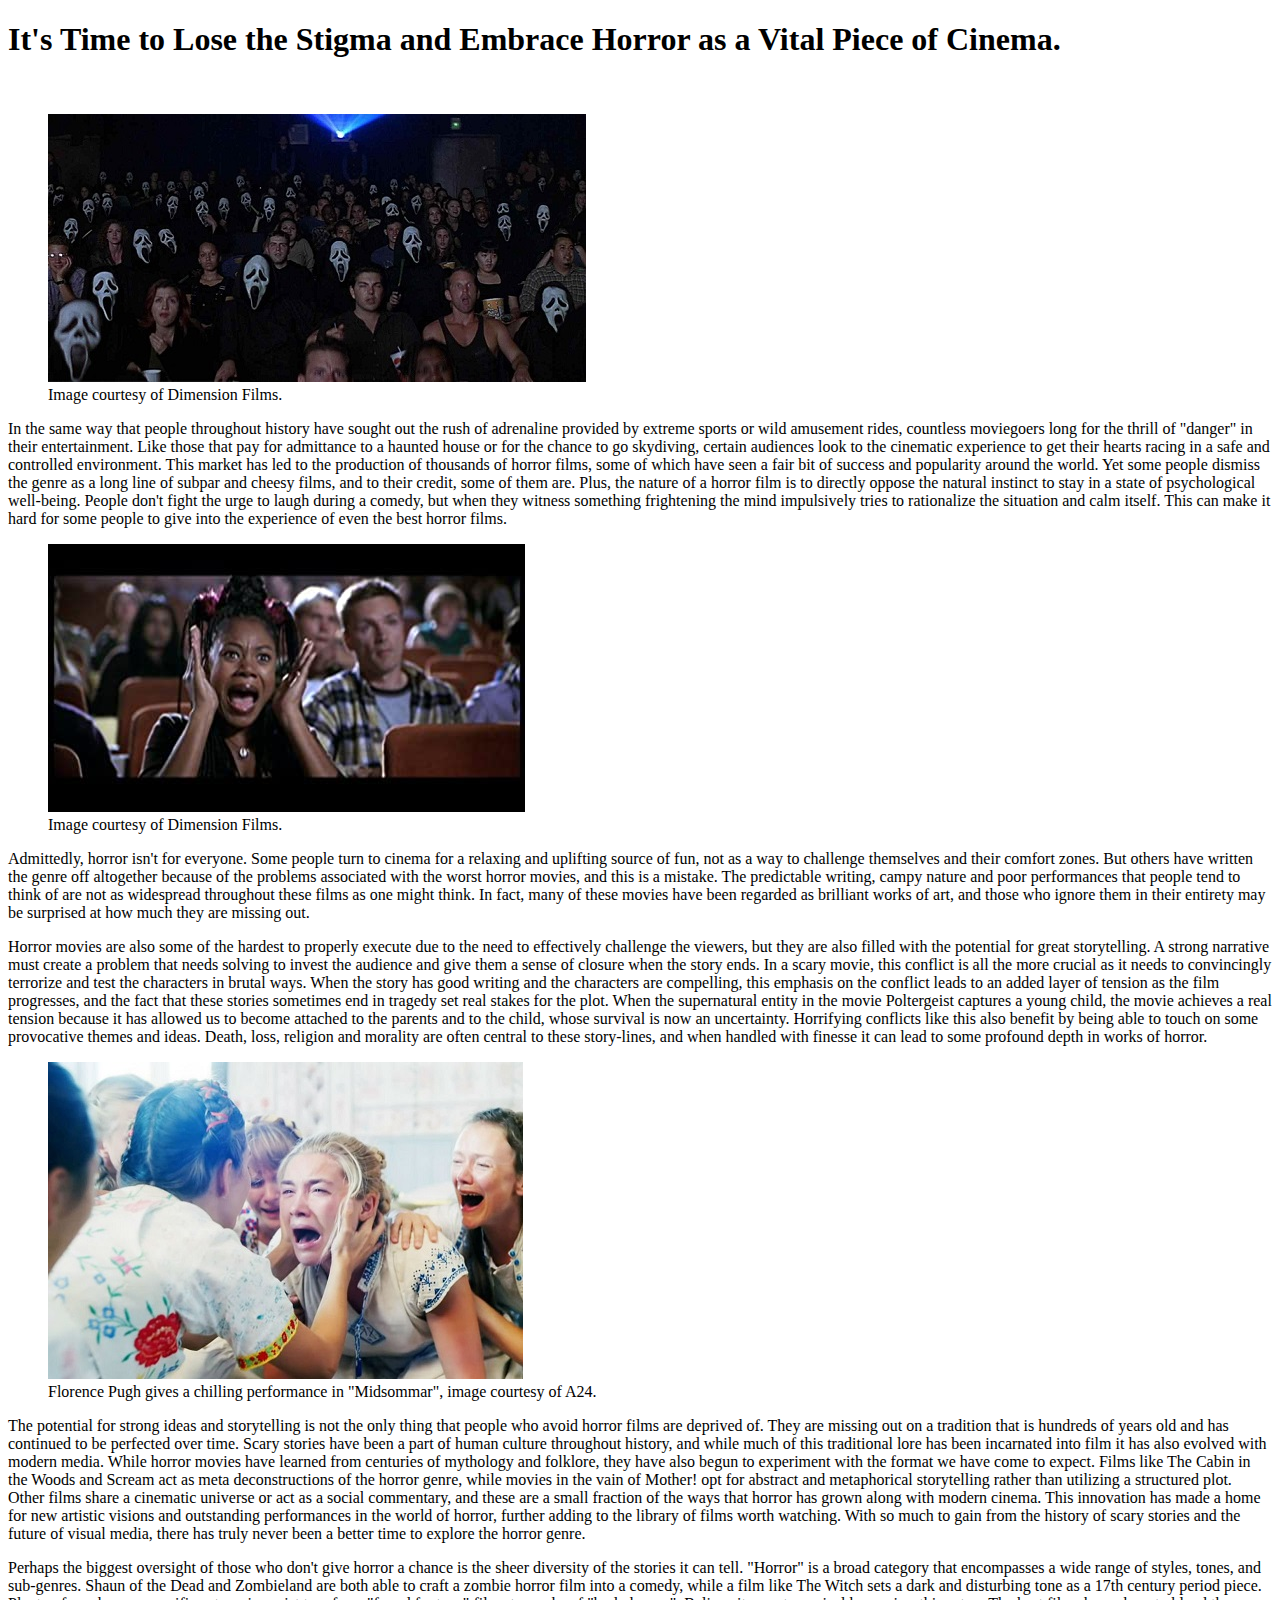
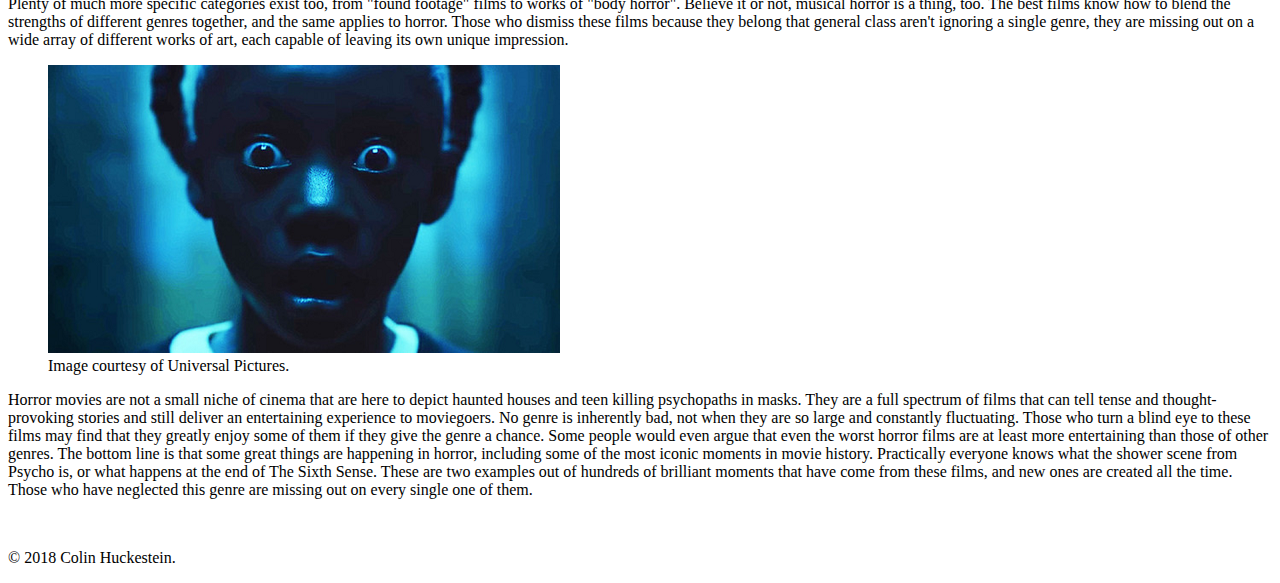
==== article1.html @ 128243ae "Added HTML and CSS files." ====
<!DOCTYPE html>
<html lang="en" dir="ltr">
  <head>
    <meta charset="utf-8">
    <title>Embrace Horror</title>
    <link rel="stylesheet" href="css/styles.css">
    <link rel="icon" href="favicon.ico">
  </head>
  <body class="articleOne">

  <h1 class="artOneTitle">It's Time to Lose the Stigma and Embrace Horror as a Vital Piece  of Cinema.</h1>

    <br>

  <figure>
    <img src="images/scream-img.jpg" alt="scream-still">
    <figcaption>Image courtesy of Dimension Films.</figcaption>
  </figure>

  <p class="artOneBody">In the same way that people throughout history have sought out the rush of adrenaline provided by extreme sports or wild amusement rides, countless moviegoers long for the thrill of "danger" in their entertainment. Like those that pay for admittance to a haunted house or for the chance to go skydiving, certain audiences look to the cinematic experience to get their hearts racing in a safe and controlled environment. This market has led to the production of thousands of horror films, some of which have seen a fair bit of success and popularity around the world. Yet some people dismiss the genre as a long line of subpar and cheesy films, and to their credit, some of them are. Plus, the nature of a horror film is to directly oppose the natural instinct to stay in a state of psychological well-being. People don't fight the urge to laugh during a comedy, but when they witness something frightening the mind impulsively tries to rationalize the situation and calm itself. This can make it hard for some people to give into the experience of even the best horror films. </p>

  <figure class ="artPics">
    <img class="scaryMoviePic" src="images/scream-img-2.jpg" alt="scary-movie-still">
    <figcaption>Image courtesy of Dimension Films.</figcaption>
  </figure>

  <p class="artOneBody">Admittedly, horror isn't for everyone. Some people turn to cinema for a relaxing and uplifting source of fun, not as a way to challenge themselves and their comfort zones. But others have written the genre off altogether because of the problems associated with the worst horror movies, and this is a mistake. The predictable writing, campy nature and poor performances that people tend to think of are not as widespread throughout these films as one might think. In fact, many of these movies have been regarded as brilliant works of art, and those who ignore them in their entirety may be surprised at how much they are missing out.</p>

  <p class="artOneBody">Horror movies are also some of the hardest to properly execute due to the need to effectively challenge the viewers, but they are also filled with the potential for great storytelling. A strong narrative must create a problem that needs solving to invest the audience and give them a sense of closure when the story ends. In a scary movie, this conflict is all the more crucial as it needs to convincingly terrorize and test the characters in brutal ways. When the story has good writing and the characters are compelling, this emphasis on the conflict leads to an added layer of tension as the film progresses, and the fact that these stories sometimes end in tragedy set real stakes for the plot. When the supernatural entity in the movie Poltergeist captures a young child, the movie achieves a real tension because it has allowed us to become attached to the parents and to the child, whose survival is now an uncertainty. Horrifying conflicts like this also benefit by being able to touch on some provocative themes and ideas. Death, loss, religion and morality are often central to these story-lines, and when handled with finesse it can lead to some profound depth in works of horror. </p>

  <figure class="artPics">
    <img class="midPic" src="images/midsommar-img.jpg" alt="midsommar-movie-still">
    <figcaption>Florence Pugh gives a chilling performance in "Midsommar", image courtesy of A24.</figcaption>
  </figure>

  <p class="artOneBody">The potential for strong ideas and storytelling is not the only thing that people who avoid horror films are deprived of. They are missing out on a tradition that is hundreds of years old and has continued to be perfected over time. Scary stories have been a part of human culture throughout history, and while much of this traditional lore has been incarnated into film it has also evolved with modern media. While horror movies have learned from centuries of mythology and folklore, they have also begun to experiment with the format we have come to expect. Films like The Cabin in the Woods and Scream act as meta deconstructions of the horror genre, while movies in the vain of Mother! opt for abstract and metaphorical storytelling rather than utilizing a structured plot. Other films share a cinematic universe or act as a social commentary, and these are a small fraction of the ways that horror has grown along with modern cinema. This innovation has made a home for new artistic visions and outstanding performances in the world of horror, further adding to the library of films worth watching. With so much to gain from the history of scary stories and the future of visual media, there has truly never been a better time to explore the horror genre.</p>

  <p class="artOneBody">Perhaps the biggest oversight of those who don't give horror a chance is the sheer diversity of the stories it can tell. "Horror" is a broad category that encompasses a wide range of styles, tones, and sub-genres. Shaun of the Dead and Zombieland are both able to craft a zombie horror film into a comedy, while a film like The Witch sets a dark and disturbing tone as a 17th century period piece. Plenty of much more specific categories exist too, from "found footage" films to works of "body horror". Believe it or not, musical horror is a thing, too. The best films know how to blend the strengths of different genres together, and the same applies to horror. Those who dismiss these films because they belong that general class aren't ignoring a single genre, they are missing out on a wide array of different works of art, each capable of leaving its own unique impression.</p>

  <figure class="artPics">
    <img class="usPic" src="images/us-img.png" alt="us-movie-still">
    <figcaption>Image courtesy of Universal Pictures.</figcaption>
  </figure>

  <p class="artOneBody">Horror movies are not a small niche of cinema that are here to depict haunted houses and teen killing psychopaths in masks. They are a full spectrum of films that can tell tense and thought-provoking stories and still deliver an entertaining experience to moviegoers. No genre is inherently bad, not when they are so large and constantly fluctuating. Those who turn a blind eye to these films may find that they greatly enjoy some of them if they give the genre a chance. Some people would even argue that even the worst horror films are at least more entertaining than those of other genres. The bottom line is that some great things are happening in horror, including some of the most iconic moments in movie history. Practically everyone knows what the shower scene from Psycho is, or what happens at the end of The Sixth Sense. These are two examples out of hundreds of brilliant moments that have come from these films, and new ones are created all the time. Those who have neglected this genre are missing out on every single one of them.</p>

  <br>

  <p class="copyright">© 2018 Colin Huckestein.</p>

  </body>
</html>
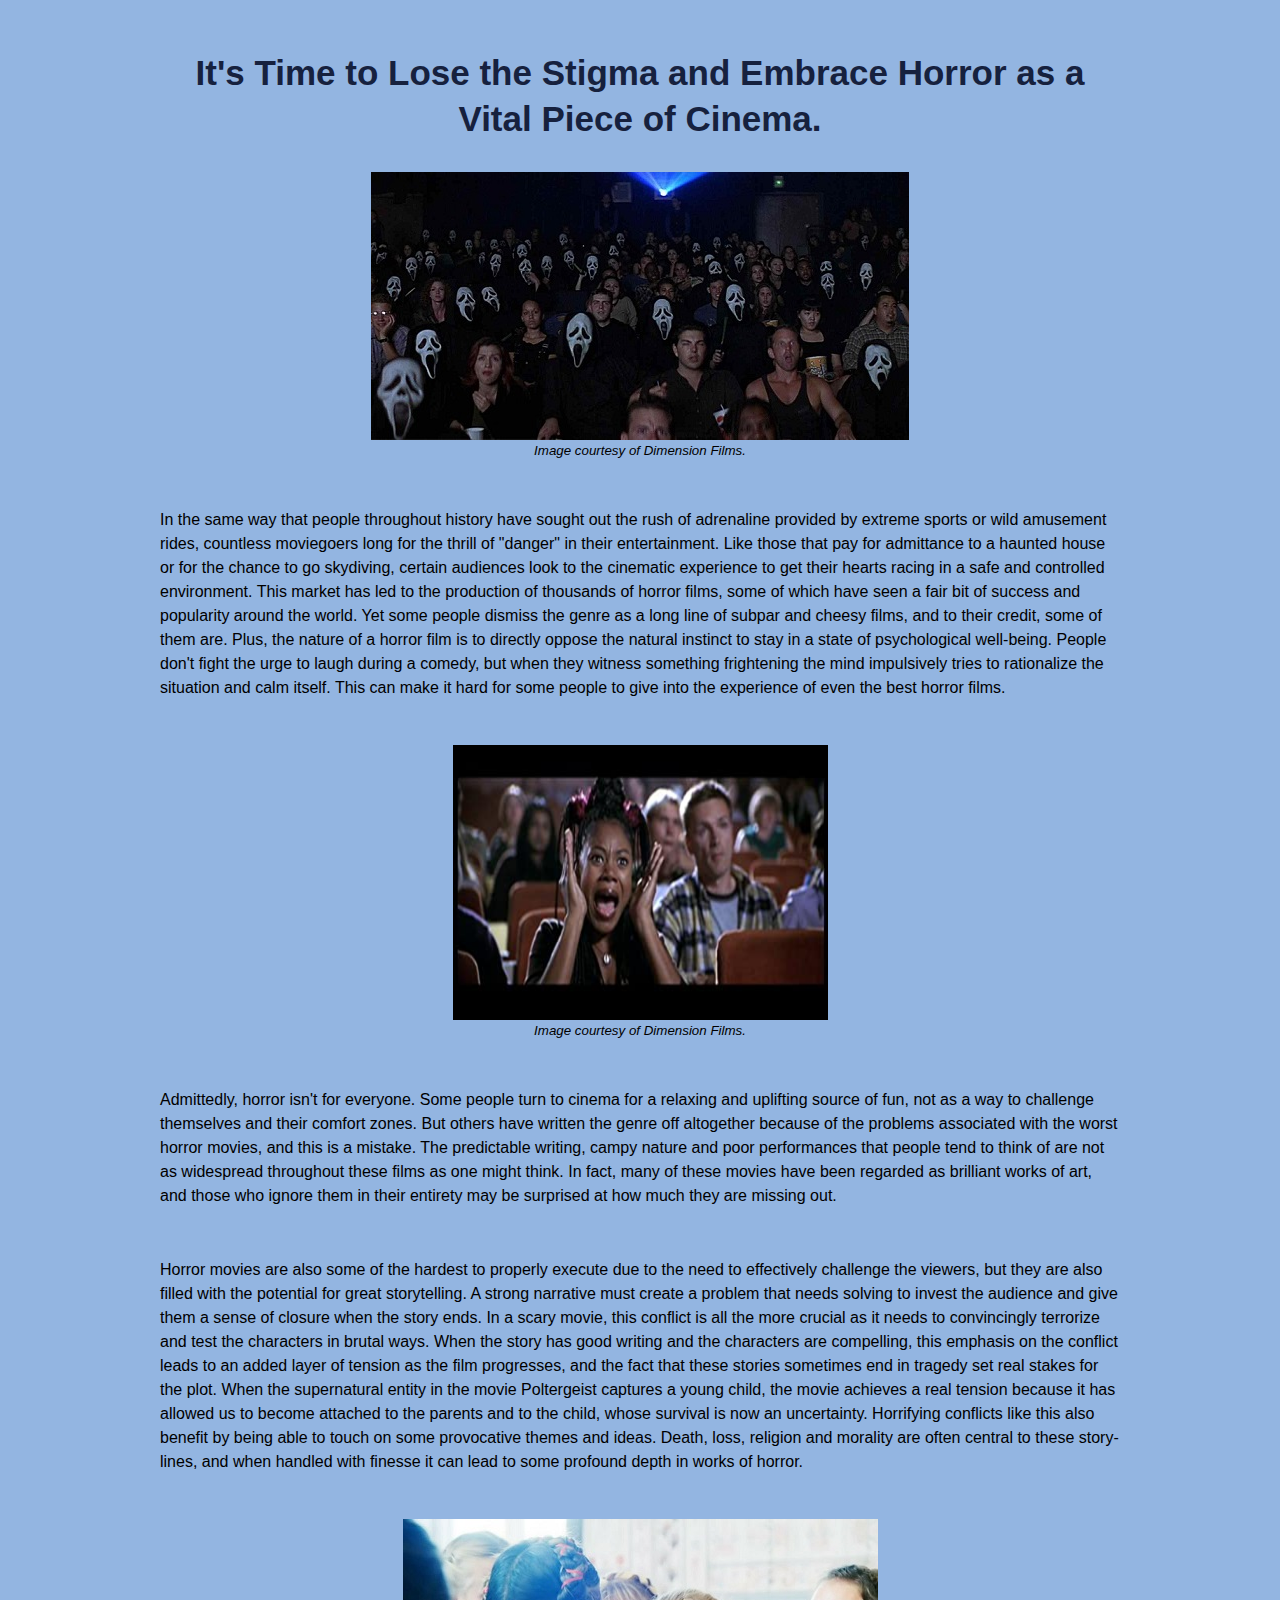
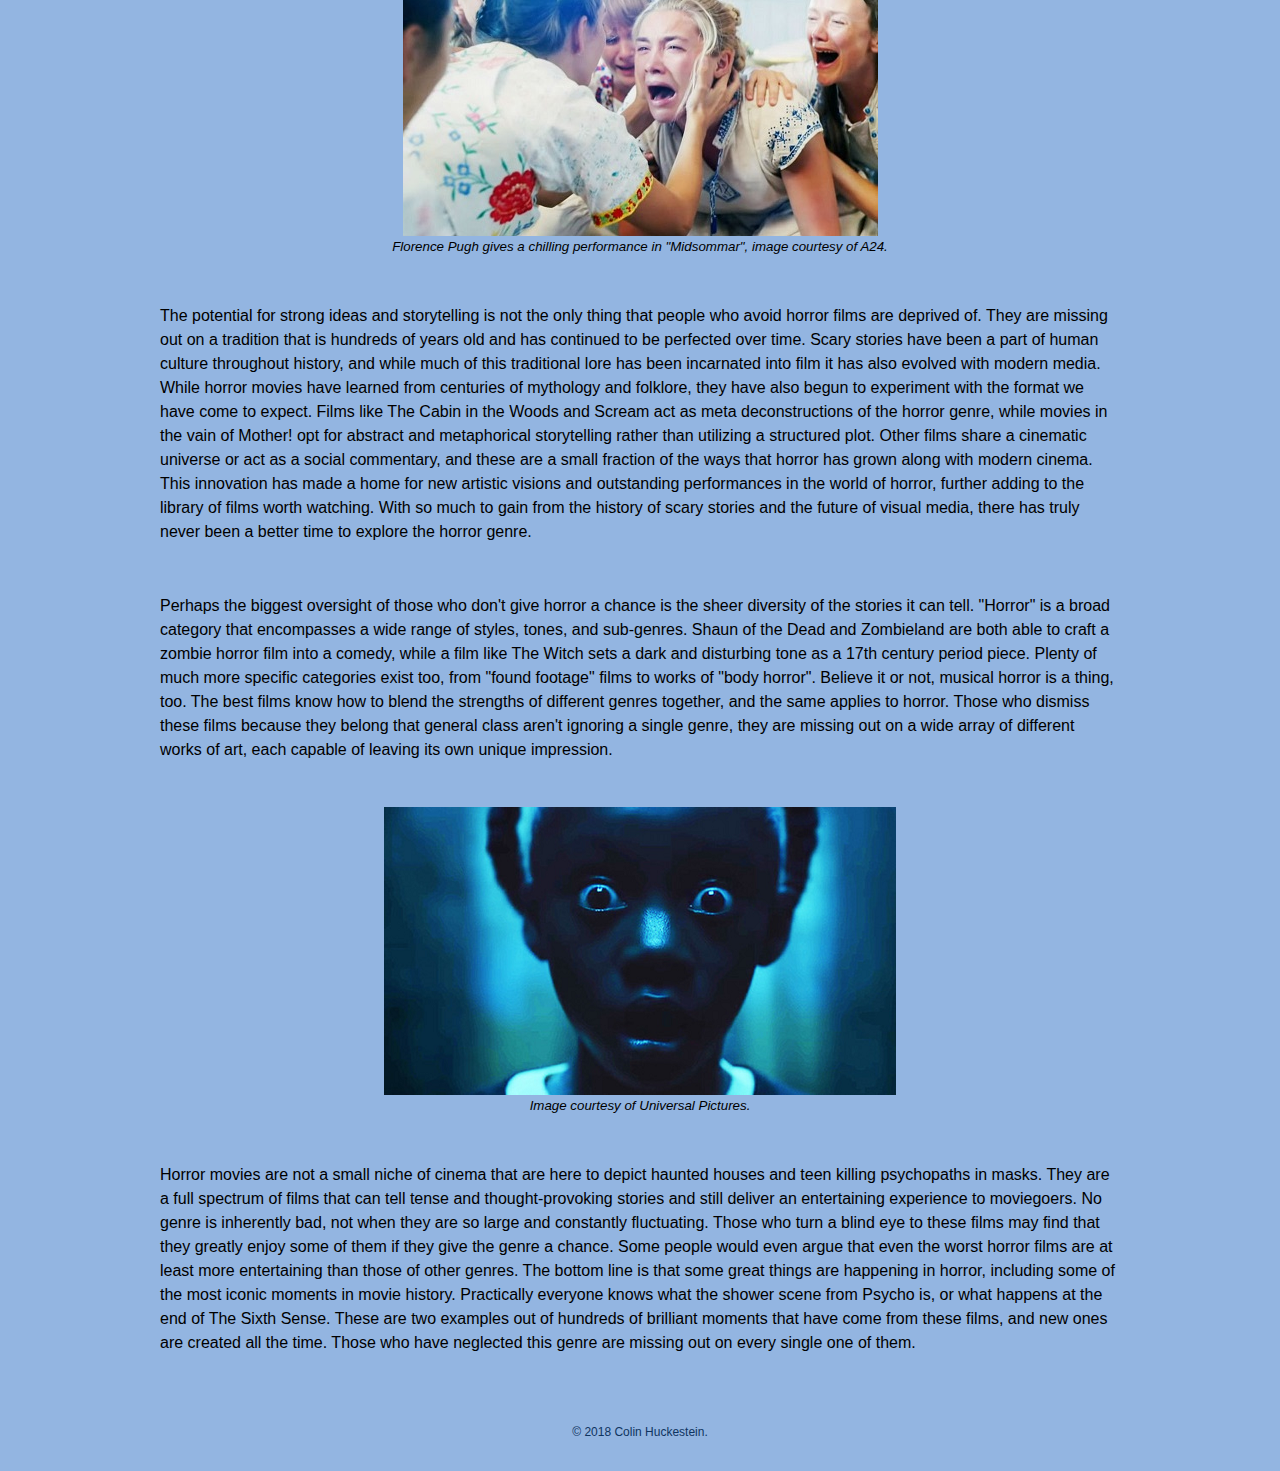
==== commit b22ebb30: "Update article1.html" ====
--- a/article1.html
+++ b/article1.html
@@ -3,7 +3,7 @@
   <head>
     <meta charset="utf-8">
     <title>Embrace Horror</title>
-    <link rel="stylesheet" href="css/styles.css">
+    <link rel="stylesheet" href="CSS/styles.css">
     <link rel="icon" href="favicon.ico">
   </head>
   <body class="articleOne">
--- a/CSS/styles.css
+++ b/CSS/styles.css
@@ -0,0 +1,280 @@
+/*************main page***********/
+
+body {
+  margin: 0;
+  text-align: center;
+  font-family: Arial, Helvetica, sans-serif;
+}
+
+h1 {
+  color: #16213e;
+  font-size: 70px;
+  line-height: 2;
+  margin: 50px auto 0 auto;
+}
+
+h2 {
+  color: #16213e;
+  font-size: 2.5rem;
+}
+
+h3 {
+  color: #16213e;
+}
+
+hr {
+  border-style: dotted none none;
+  border-color: grey;
+  border-width: 5px;
+  width: 5%;
+}
+
+a {
+  color: #0f3460;
+  margin: 10px 20px;
+  text-decoration: none;
+}
+
+a:hover {
+  color: purple;
+}
+
+.profile {
+  background-color: #93b5e1;
+  border-radius: 50%;
+}
+
+.copyright {
+  color: #0f3460;
+  font-size: 0.75rem;
+  padding: 20px 0;
+}
+
+.bio {
+  width: 50%;
+  margin: 0 auto 0 auto;
+  padding-bottom: 10px;
+  line-height: 2;
+}
+
+.contact-me {
+  width: 40%;
+  margin: 50px auto 100px;
+}
+
+.contact-msg {
+  line-height: 2;
+  padding-bottom: 40px;
+}
+
+.btn {
+	box-shadow: 0 10px 14px -7px #276873;
+	background:linear-gradient(to bottom, #599bb3 5%, #408c99 100%);
+	background-color:#599bb3;
+	border-radius:8px;
+	display:inline-block;
+	cursor:pointer;
+	color:#ffffff;
+	font-family:Arial;
+	font-size:20px;
+	font-weight:bold;
+	padding:13px 32px;
+	text-decoration:none;
+	text-shadow:0 1px 0 #3d768a;
+}
+.btn:hover {
+	background:linear-gradient(to bottom, #408c99 5%, #599bb3 100%);
+	background-color:#408c99;
+}
+.myButton:active {
+	position:relative;
+	top:1px;
+}
+
+
+.top-container {
+  background-color: #93b5e1;
+  position: relative;
+  padding-top: 100px;
+}
+
+.middle-container {
+  padding: 50px 0;
+  background-color: #93b5e1;
+}
+
+
+.bottom-container {
+  background-color: #66BFBF;
+  padding: 50px 0 20px;
+}
+
+.skill-row {
+  width: 50%;
+  margin: 100px auto 100px auto;
+  text-align: left;
+  line-height: 2;
+}
+
+.ent {
+  text-decoration: underline;
+}
+
+.bottom-cloud {
+  position: absolute;
+  left: 200px;
+  bottom: 300px;
+}
+
+.top-cloud {
+  position: absolute;
+  right: 250px;
+  top: 50px;
+}
+
+.title {
+  font-weight: normal;
+}
+
+.cinema {
+  margin-right: 30px;
+  width: 25%;
+  float: left;
+}
+
+.tv {
+  margin-left: 30px;
+  width: 25%;
+  float: right;
+}
+
+.ent-tech {
+  margin-right: 30px;
+  width: 25%;
+  float: left;
+}
+
+.reviews {
+  width: 50%;
+  margin: 20px auto 20px auto;
+}
+
+/******articles.html**********/
+
+.myarticles {
+background-color: #93b5e1;
+text-align: center;
+}
+
+.arttitle {
+  text-align: center;
+  margin-bottom: 0;
+}
+
+.horrorArtIcon {
+  width: 538px;
+  height: 268px;
+  margin: 25px auto 15px auto;
+}
+
+.steamArtIcon {
+  width: 538px;
+  height: 268px;
+  margin: 25px auto 15px auto;
+}
+
+.articleOption {
+  font-style: italic;
+  font-weight: bold;
+  font-size: 1.5rem;
+  color: #3c2946;
+  padding-bottom: 20px;
+  line-height: 1.6;
+}
+
+.articleOption:hover {
+  color: #8675a9;
+}
+
+.type {
+  margin: 5px auto 0 auto;
+}
+
+.artInfo {
+  margin: 30px auto 30px auto;
+}
+
+/*********article1.html**********/
+
+figure {
+  text-align: center;
+  font-size: smaller;
+  font-style: italic;
+  text-indent: 0;
+}
+
+.articleOne {
+  background-color: #93b5e1;
+  text-align: center;
+}
+
+.artOneTitle {
+  font-size: 35px;
+  line-height: 1.3;
+  width: 75%;
+}
+
+.artOneBody {
+  width: 75%;
+  margin: 50px auto 20px auto;
+  line-height: 1.5;
+  text-align: left;
+}
+
+.artPics {
+  text-align: center;
+  font-size: smaller;
+  font-style: italic;
+  text-indent: 0;
+}
+
+.scaryMoviePic {
+  width: 375px;
+  height: 275px;
+  margin: 25px auto 0 auto;
+}
+
+.midPic {
+  margin: 25px auto 0 auto;
+}
+
+.usPic {
+  margin: 25px auto 0 auto;
+}
+
+
+
+/**********article2.html************/
+
+.articleTwo {
+  background-color: #93b5e1;
+  text-align: center;
+}
+
+.artTwoTitle {
+  font-size: 35px;
+  line-height: 1.3;
+  width: 75%;
+  margin: 20px auto 20px auto;
+}
+
+.artTwoBody {
+  width: 75%;
+  margin: 50px auto 20px auto;
+  line-height: 1.5;
+  text-align: left;
+}
+
+.steamPic {
+  margin: 25px auto 0 auto;
+}
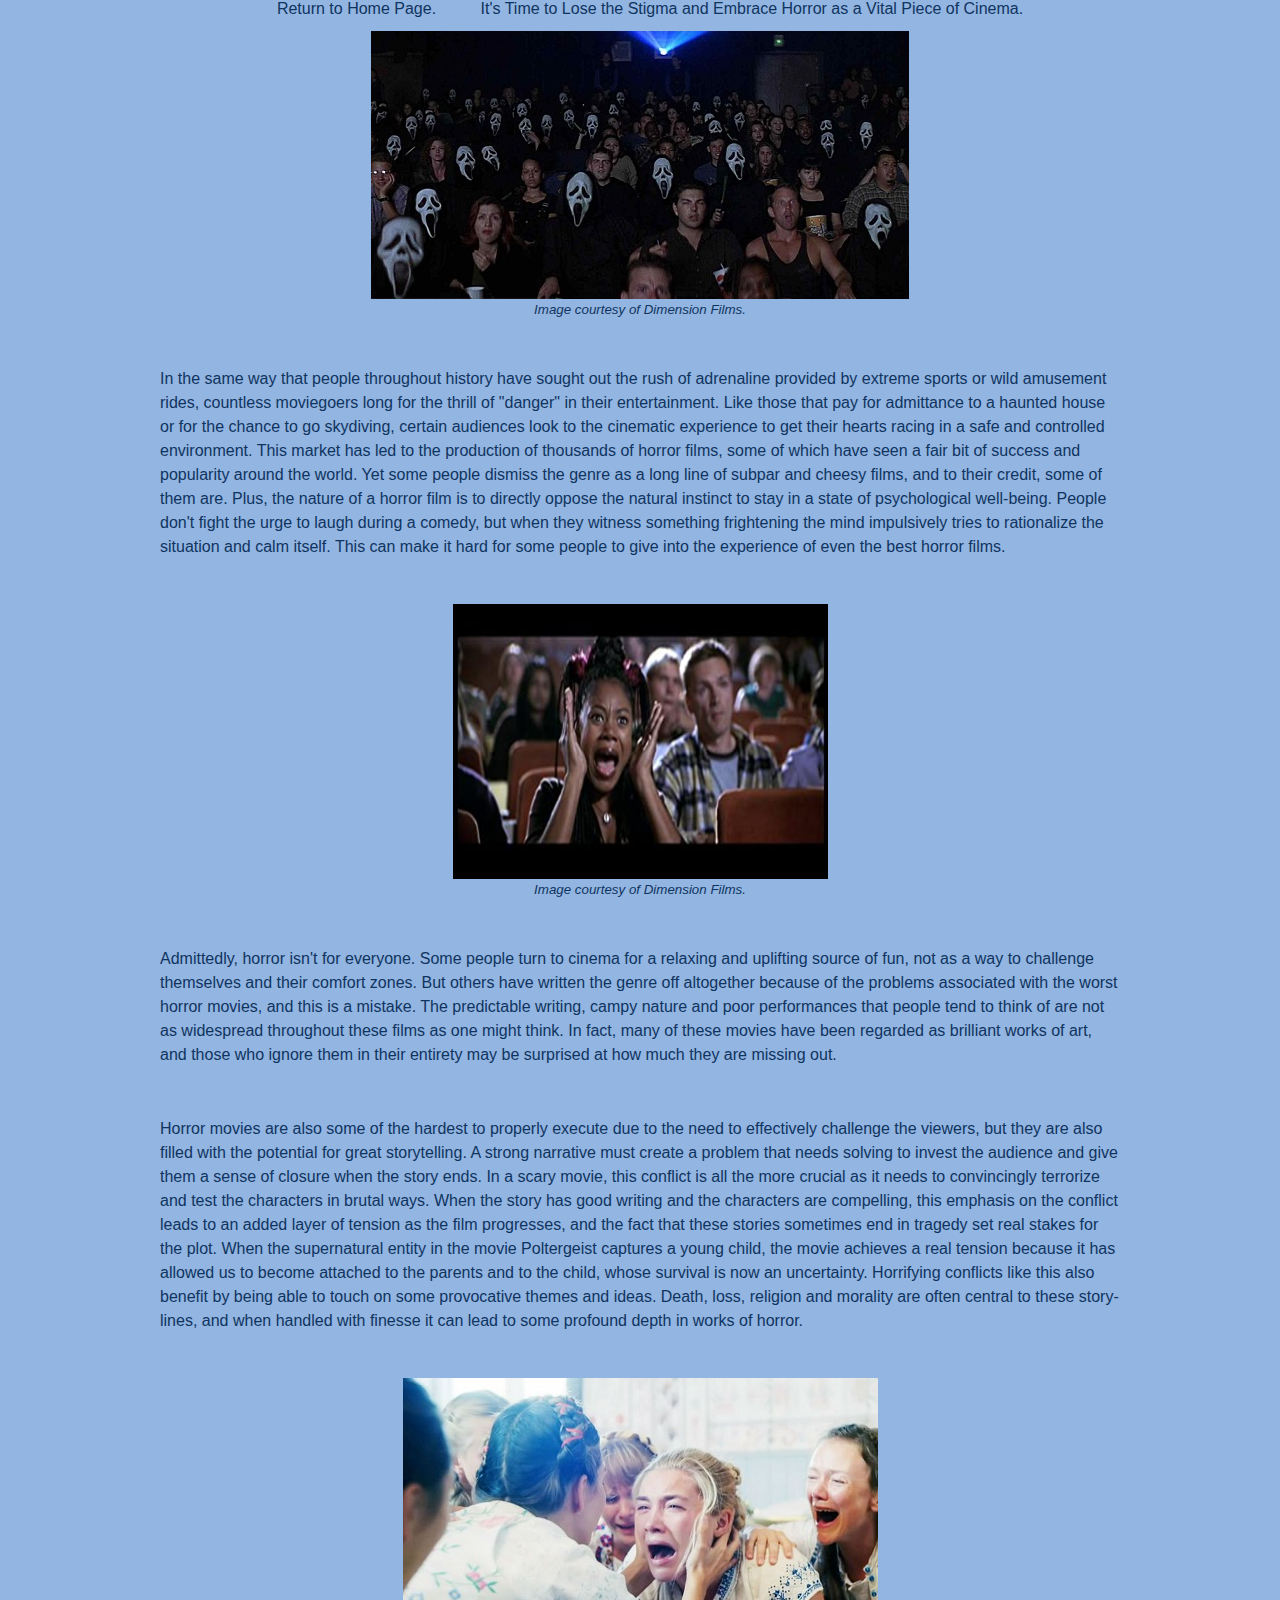
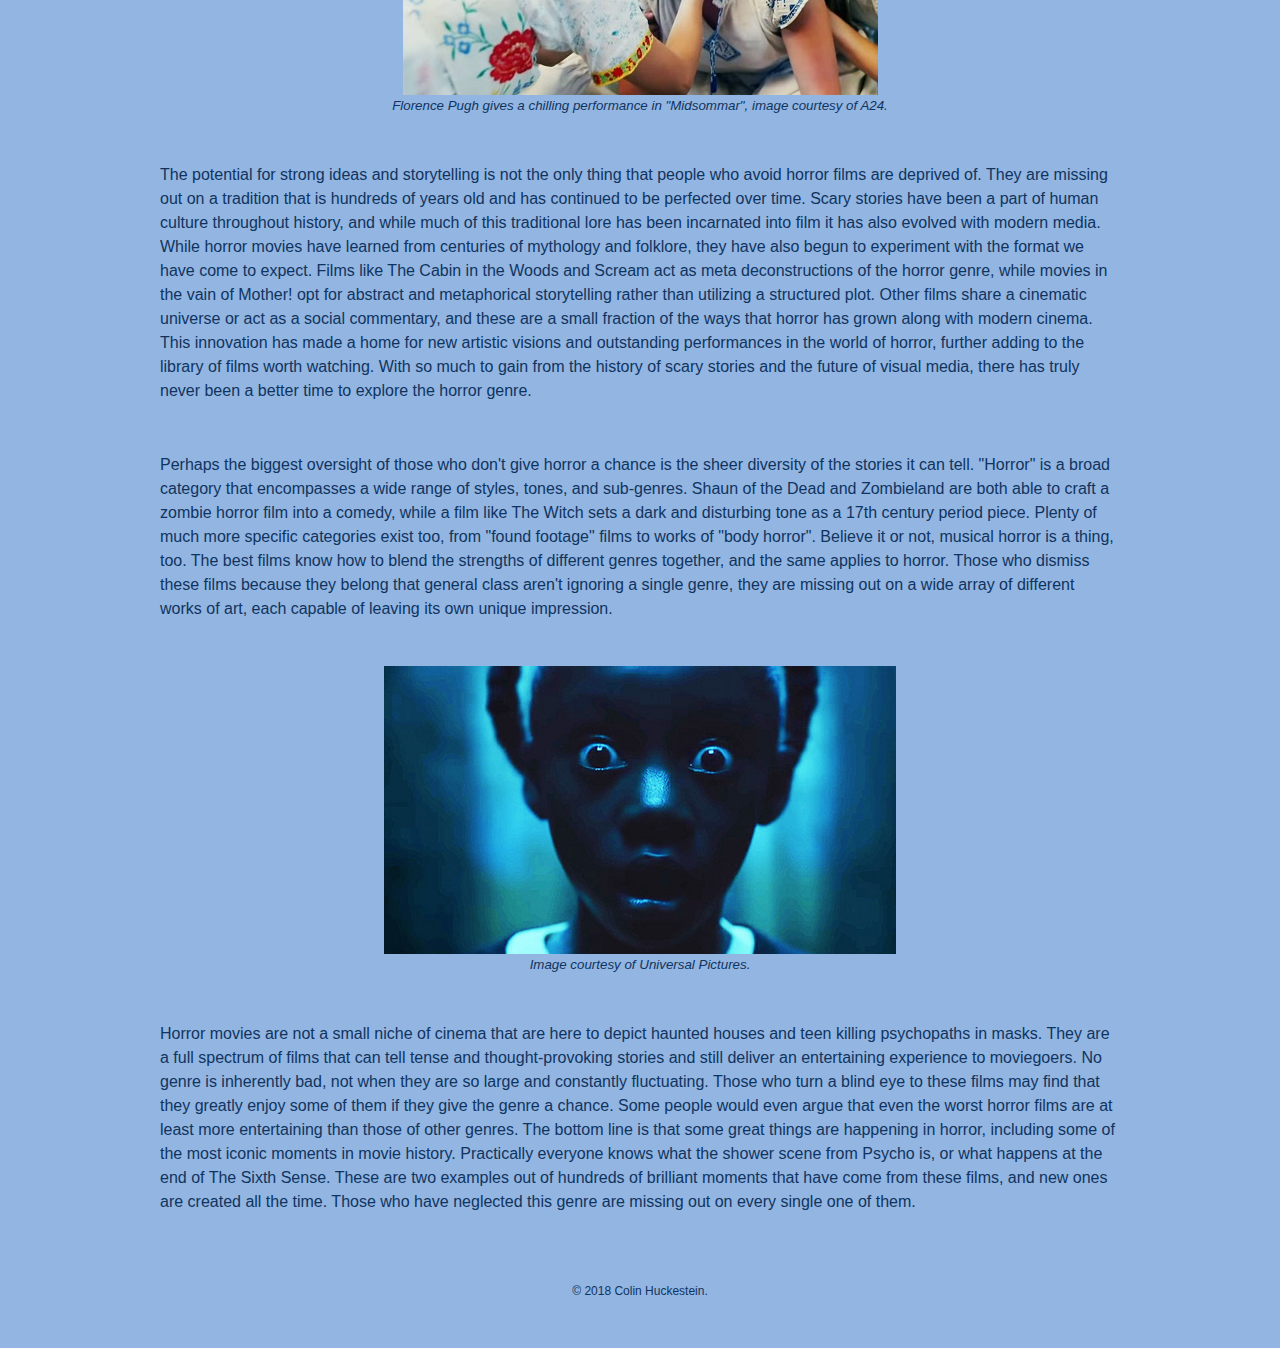
==== commit 2458430b: "Update article1.html" ====
--- a/article1.html
+++ b/article1.html
@@ -7,6 +7,10 @@
     <link rel="icon" href="favicon.ico">
   </head>
   <body class="articleOne">
+    
+    <a href="index.html">Return to Home Page.</a>
+    <a href="articles.html>Return to Articles.</a>
+    <br>
 
   <h1 class="artOneTitle">It's Time to Lose the Stigma and Embrace Horror as a Vital Piece  of Cinema.</h1>
 
--- a/CSS/styles.css
+++ b/CSS/styles.css
@@ -204,6 +204,7 @@
   margin: 30px auto 30px auto;
 }
 
+
 /*********article1.html**********/
 
 figure {
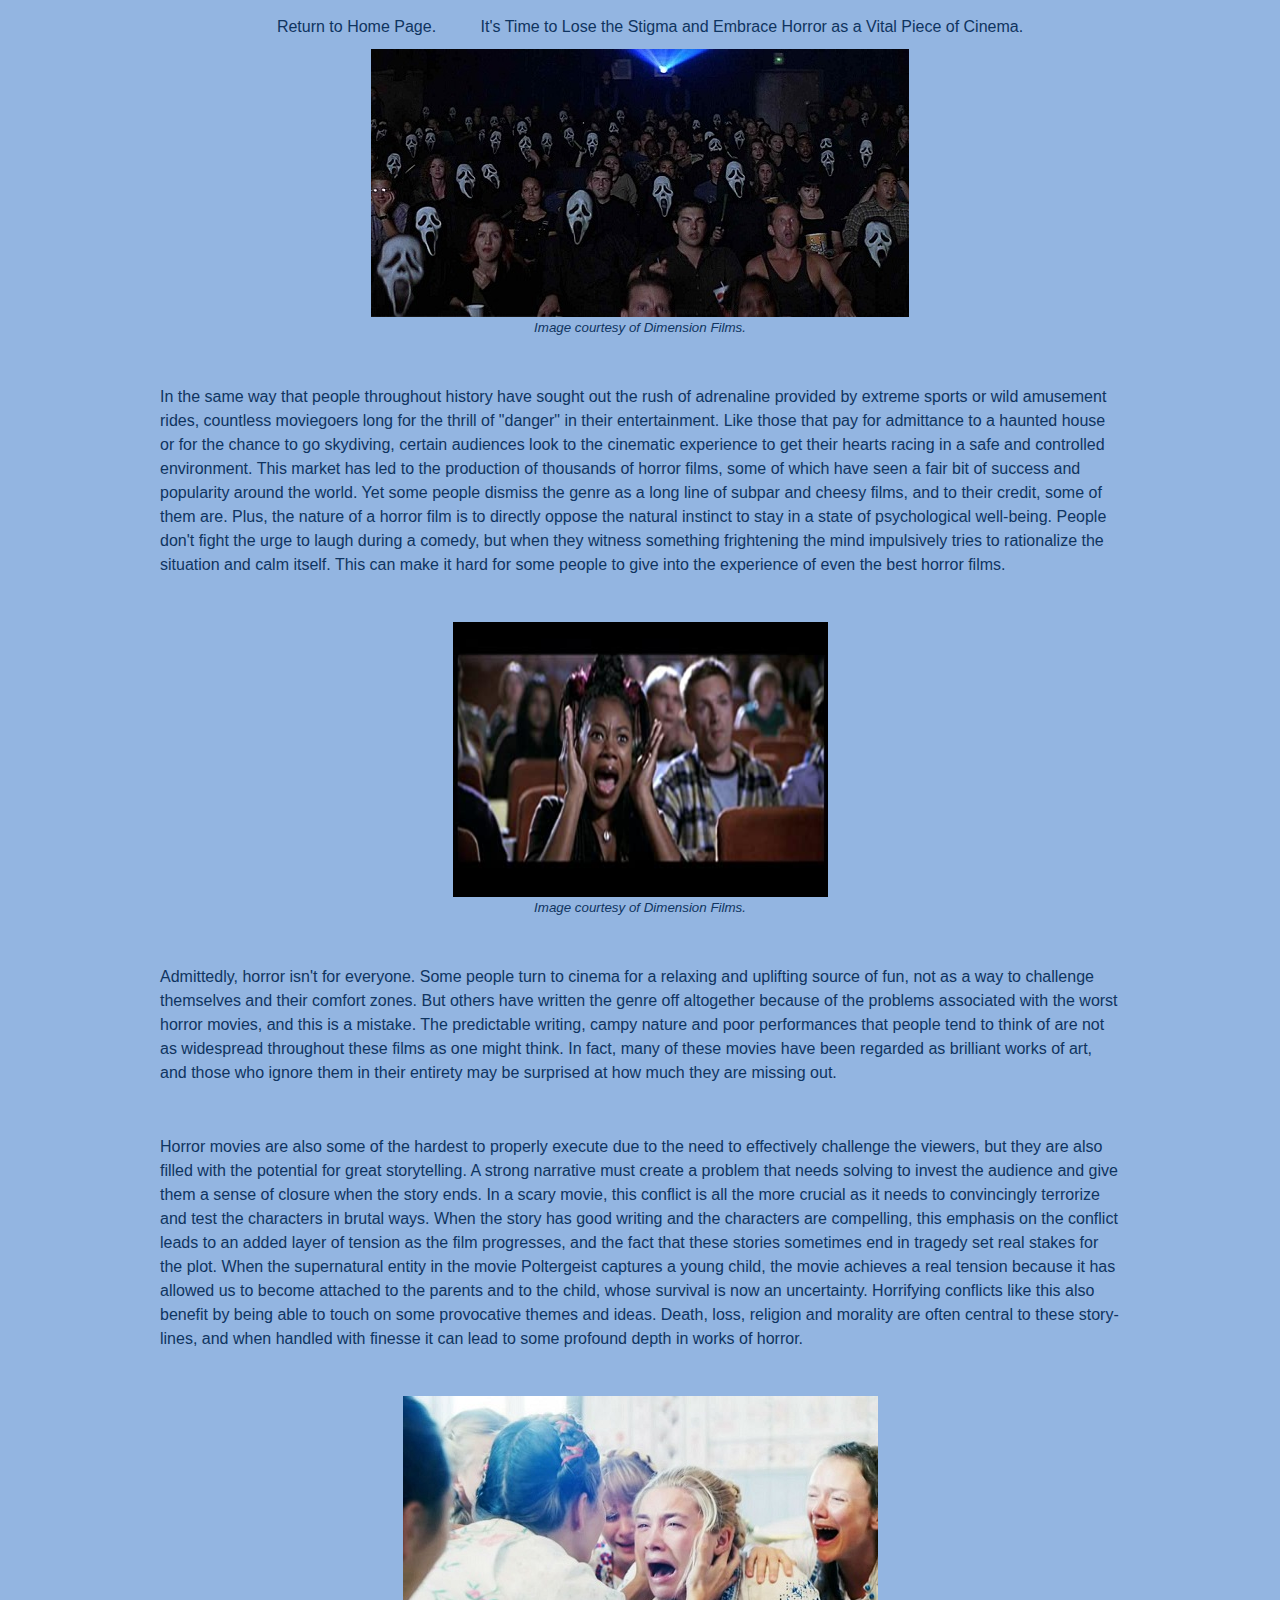
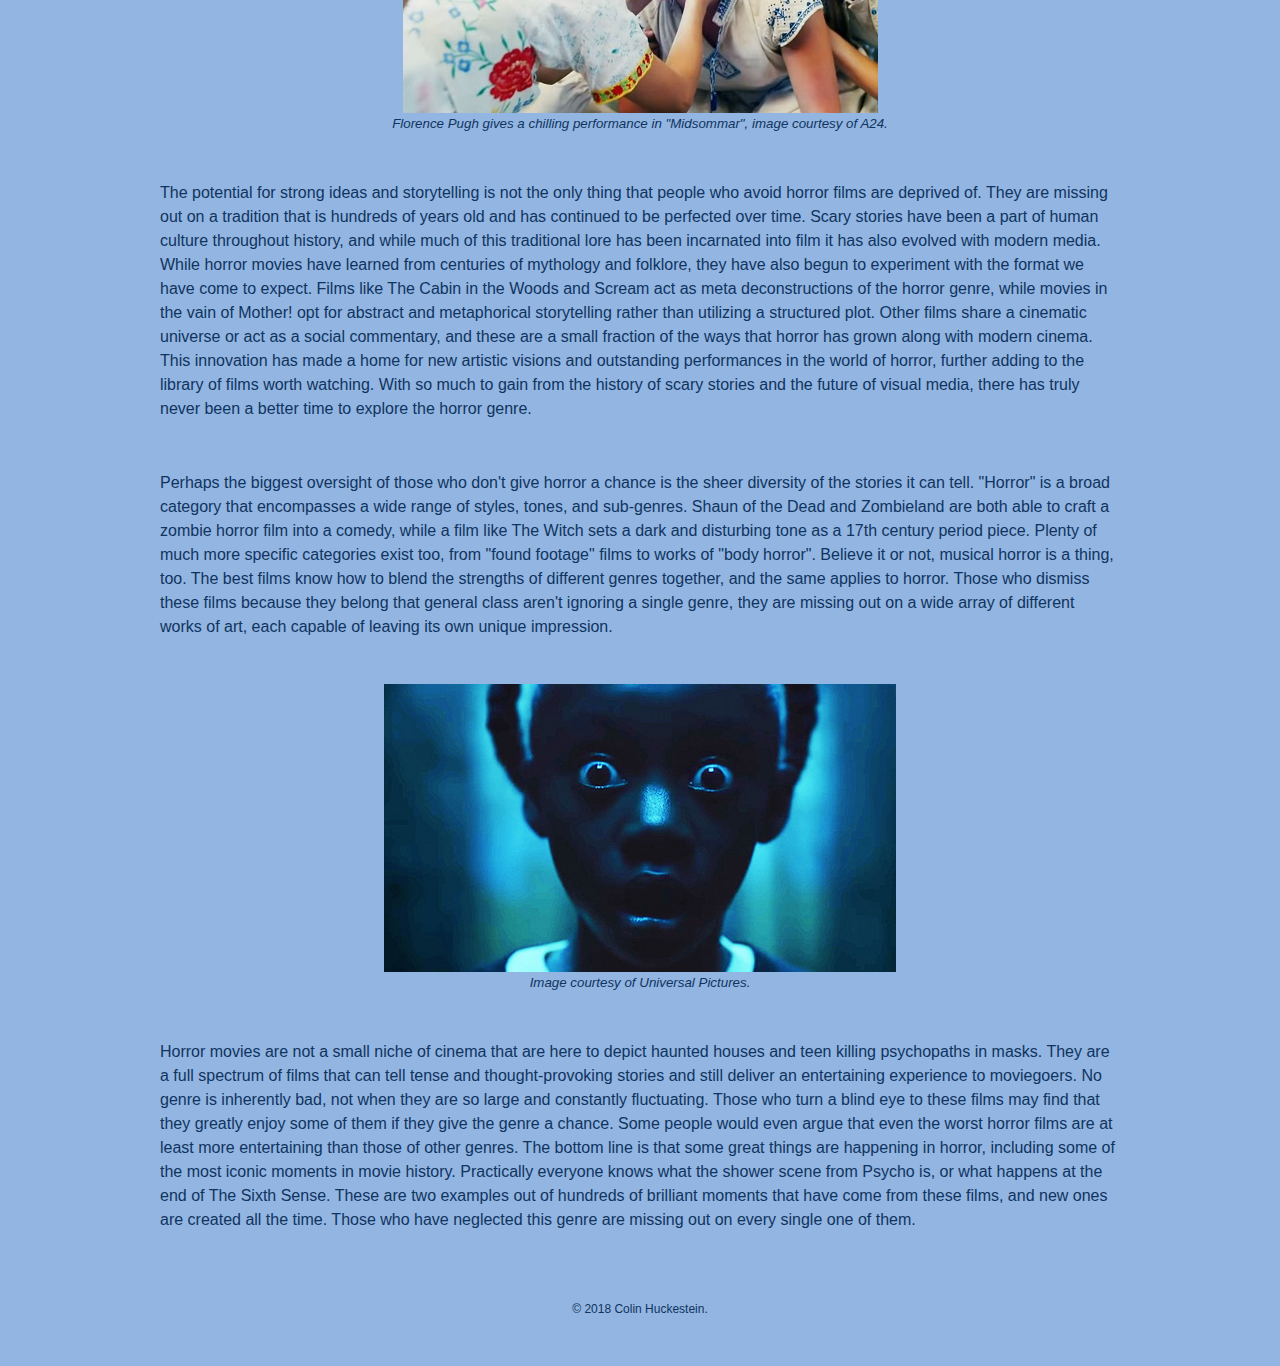
==== commit ba880e41: "Update article1.html" ====
--- a/article1.html
+++ b/article1.html
@@ -7,7 +7,7 @@
     <link rel="icon" href="favicon.ico">
   </head>
   <body class="articleOne">
-    
+    <br>
     <a href="index.html">Return to Home Page.</a>
     <a href="articles.html>Return to Articles.</a>
     <br>
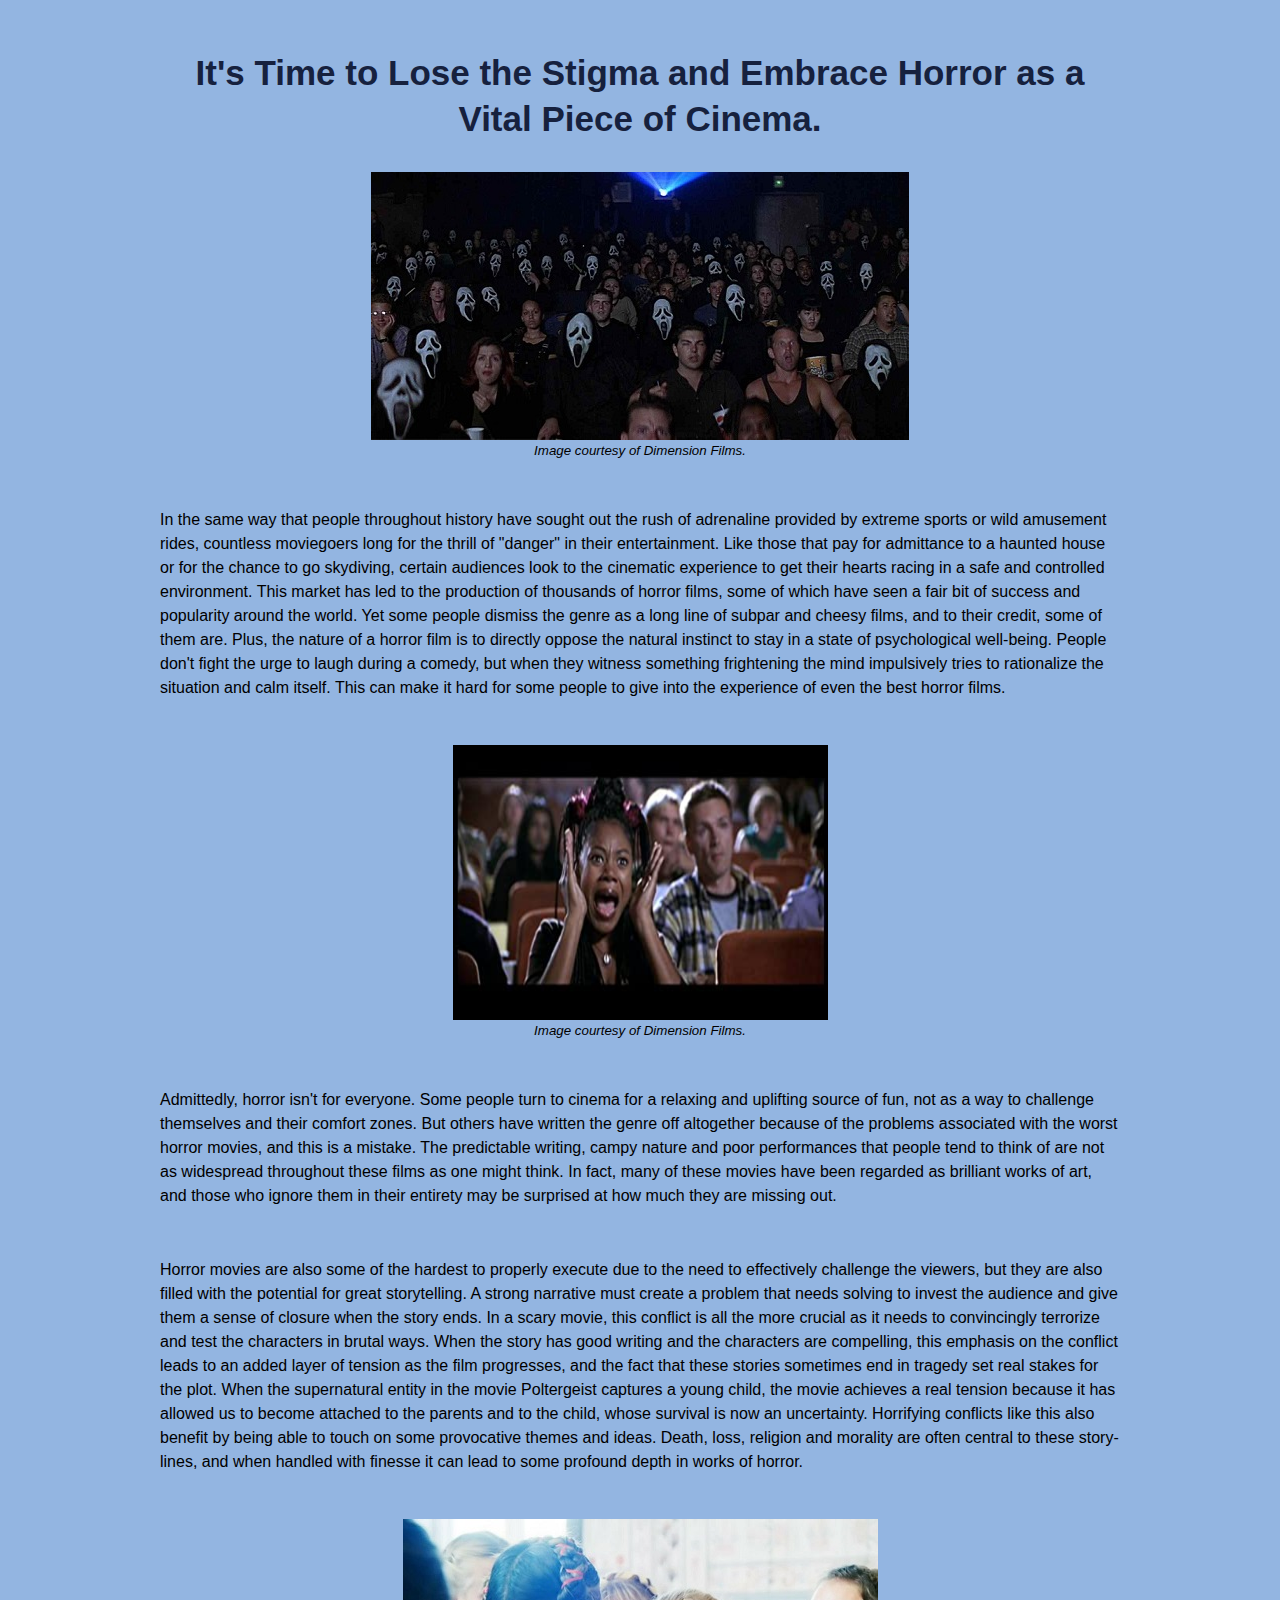
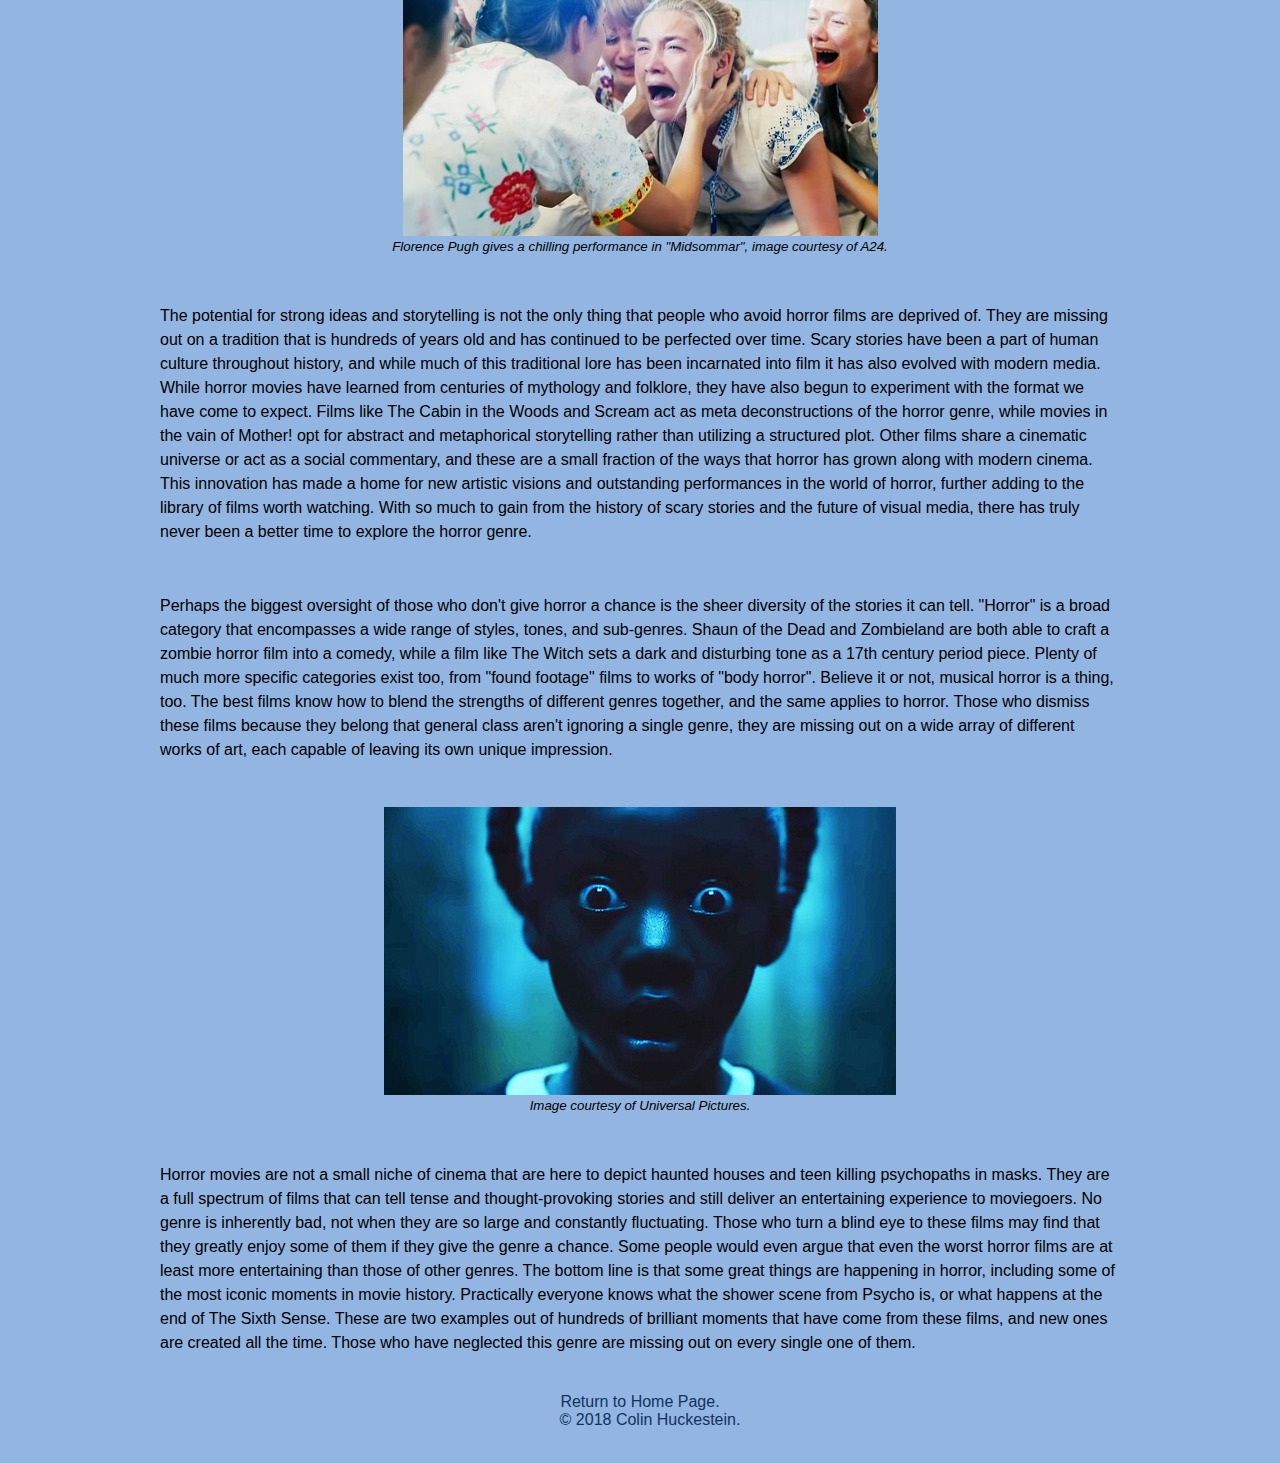
==== commit d1b35325: "Update article1.html" ====
--- a/article1.html
+++ b/article1.html
@@ -7,10 +7,6 @@
     <link rel="icon" href="favicon.ico">
   </head>
   <body class="articleOne">
-    <br>
-    <a href="index.html">Return to Home Page.</a>
-    <a href="articles.html>Return to Articles.</a>
-    <br>
 
   <h1 class="artOneTitle">It's Time to Lose the Stigma and Embrace Horror as a Vital Piece  of Cinema.</h1>
 
@@ -49,6 +45,13 @@
   <p class="artOneBody">Horror movies are not a small niche of cinema that are here to depict haunted houses and teen killing psychopaths in masks. They are a full spectrum of films that can tell tense and thought-provoking stories and still deliver an entertaining experience to moviegoers. No genre is inherently bad, not when they are so large and constantly fluctuating. Those who turn a blind eye to these films may find that they greatly enjoy some of them if they give the genre a chance. Some people would even argue that even the worst horror films are at least more entertaining than those of other genres. The bottom line is that some great things are happening in horror, including some of the most iconic moments in movie history. Practically everyone knows what the shower scene from Psycho is, or what happens at the end of The Sixth Sense. These are two examples out of hundreds of brilliant moments that have come from these films, and new ones are created all the time. Those who have neglected this genre are missing out on every single one of them.</p>
 
   <br>
+    
+     
+    <a href="index.html">Return to Home Page.</a>
+    <br>
+    <a href="articles.html>Return to Articles.</a>
+    <br>
+
 
   <p class="copyright">© 2018 Colin Huckestein.</p>
 
